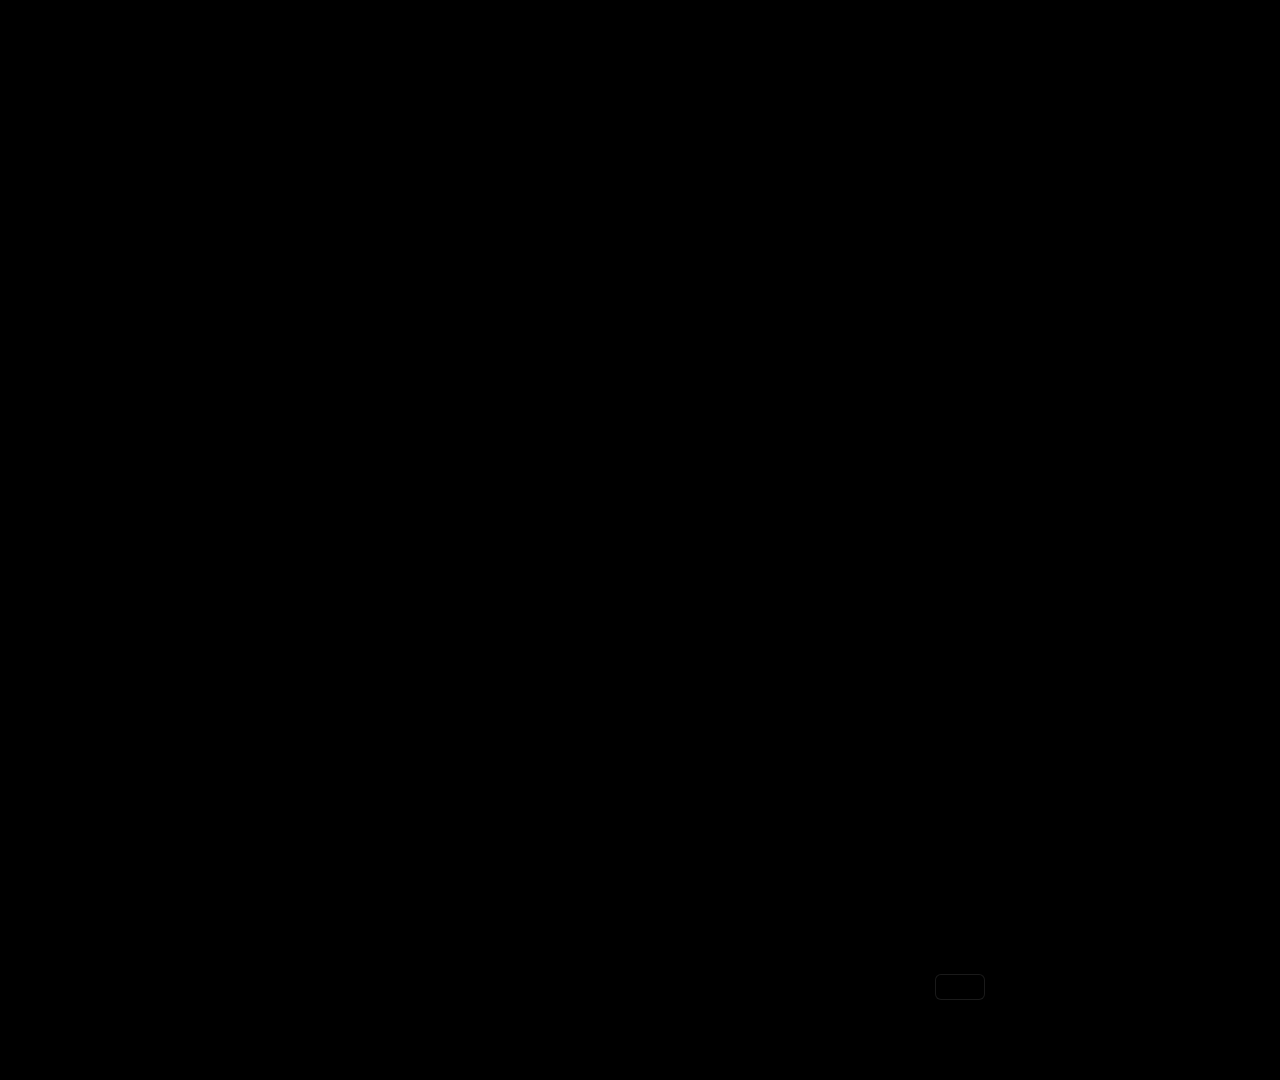
==== templates/action_video_fast/index.html @ 48137eec "docs, configs, and demos updated: schema validations and dynamic variables fully integrated" ====
<!DOCTYPE html>
<html>
<head>
    <meta charset="utf-8">
    <link rel="stylesheet" href="/templates/common/base.css">
</head>
<body>
    <div id="viewport">
        <div class="media-container" id="container">
            <!-- Media will be dynamically injected here -->
        </div>
        <div class="subtitles-container">
            <div id="subtitles" class="subtitles-text"></div>
        </div>
    </div>

    <script>
        let mediaElement = null;
        let isVideo = false;
        let playbackSpeed = 1.5;

        window.setupTemplate = function(cenaJson) {
            const cena = JSON.parse(cenaJson);
            
            // Set subtitles
            document.getElementById('subtitles').innerText = cena.narracao.texto;
            
            // Get speed parameter
            const params = cena.template.parametros || {};
            playbackSpeed = params.playback_speed !== undefined ? params.playback_speed : 1.5;

            // Set media
            const container = document.getElementById('container');
            container.innerHTML = '';

            if (cena.ativos && cena.ativos.media0) {
                const media0 = cena.ativos.media0;
                if (media0.tipo === 'video') {
                    mediaElement = document.createElement('video');
                    mediaElement.src = media0.caminho;
                    mediaElement.muted = true;
                    mediaElement.className = 'main-media';
                    container.appendChild(mediaElement);
                    isVideo = true;
                } else {
                    mediaElement = document.createElement('img');
                    mediaElement.src = media0.caminho;
                    mediaElement.className = 'main-media';
                    container.appendChild(mediaElement);
                    isVideo = false;
                }
            }
        };

        window.seekTo = function(timeInSeconds, totalDuration) {
            if (isVideo && mediaElement) {
                // Seek to scaled time based on speed
                mediaElement.currentTime = timeInSeconds * playbackSpeed;
            }
        };
    </script>
</body>
</html>
---- templates/common/base.css ----
@font-face {
    font-family: 'Roboto';
    src: url('/assets/fonts/Roboto.ttf') format('truetype');
    font-weight: normal;
    font-style: normal;
}

* {
    box-sizing: border-box;
}

body {
    margin: 0;
    padding: 0;
    width: 1920px;
    height: 1080px;
    overflow: hidden;
    background-color: #000;
    font-family: 'Roboto', sans-serif;
    color: #fff;
    -webkit-font-smoothing: antialiased;
}

#viewport {
    width: 1920px;
    height: 1080px;
    position: relative;
    overflow: hidden;
}

/* Common Subtitles Layout */
.subtitles-container {
    position: absolute;
    bottom: 80px;
    left: 0;
    right: 0;
    display: flex;
    justify-content: center;
    align-items: center;
    z-index: 100;
}

.subtitles-text {
    font-size: 32px;
    line-height: 1.4;
    text-align: center;
    background-color: rgba(0, 0, 0, 0.6);
    padding: 12px 24px;
    border-radius: 6px;
    border: 1px solid rgba(255, 255, 255, 0.1);
    max-width: 1400px;
    white-space: pre-wrap;
    box-shadow: 0 10px 30px rgba(0,0,0,0.5);
}

/* Background Media Container */
.media-container {
    position: absolute;
    top: 0;
    left: 0;
    width: 1920px;
    height: 1080px;
    z-index: 1;
}

.media-container img, .media-container video {
    width: 100%;
    height: 100%;
    object-fit: contain; /* Keeps aspect ratio like force_original_aspect_ratio decrease */
    background: black;
}
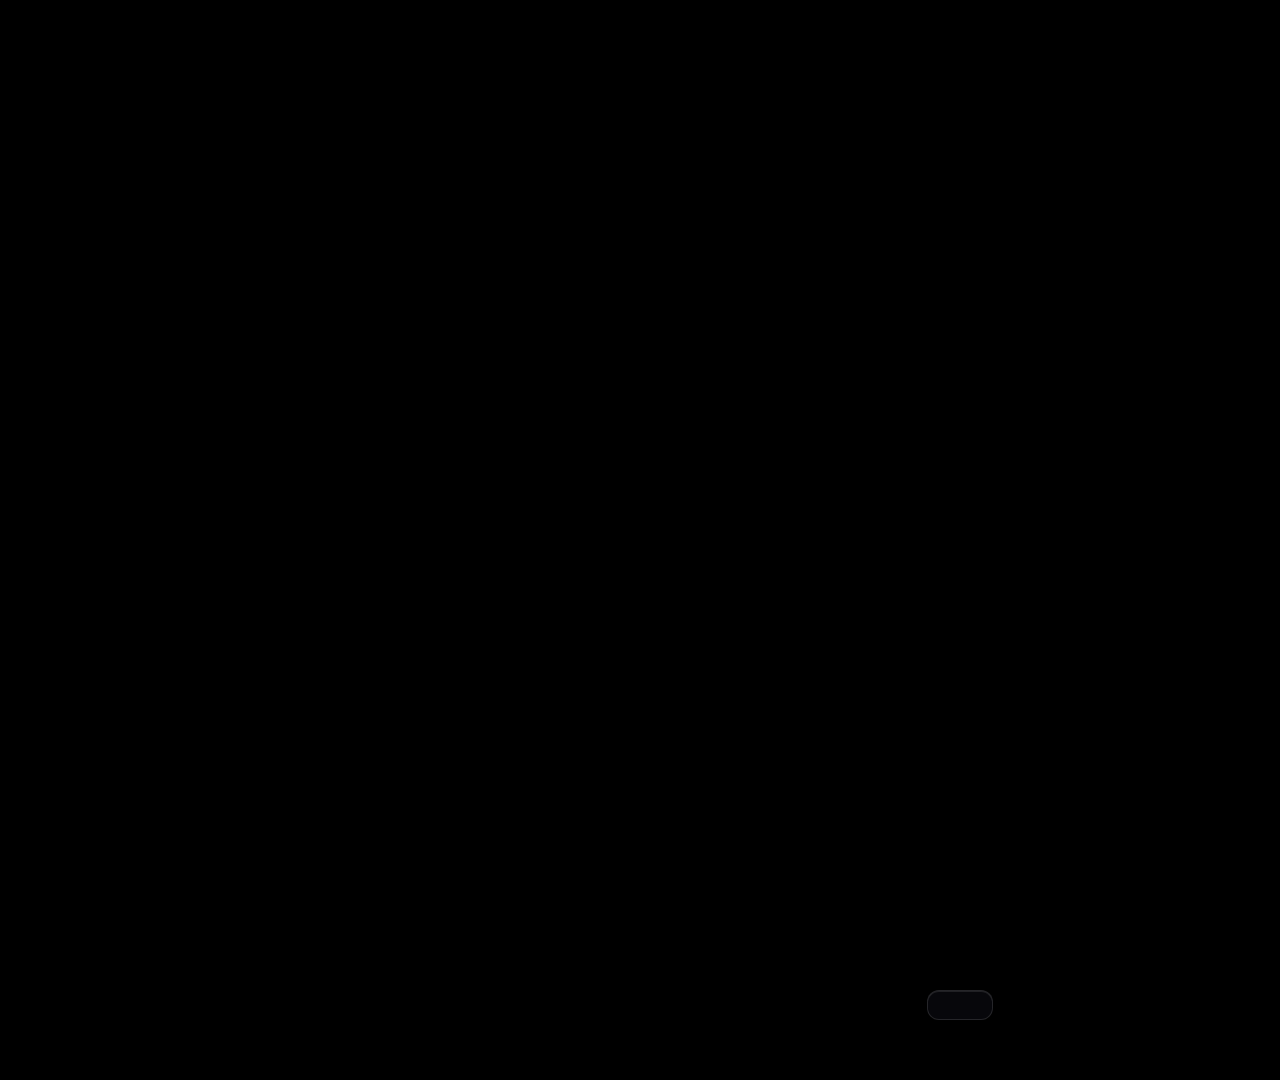
==== commit 5cbfbb6e: "refactor: enhance visual polish, animations, and HUD elements across templates and global styles" ====
--- a/templates/action_video_fast/index.html
+++ b/templates/action_video_fast/index.html
@@ -3,12 +3,73 @@
 <head>
     <meta charset="utf-8">
     <link rel="stylesheet" href="/templates/common/base.css">
+    <style>
+        .main-media {
+            width: 100%;
+            height: 100%;
+            object-fit: contain;
+            background: black;
+            transition: transform 0.05s linear;
+        }
+        
+        /* Dashboard Speed Badge */
+        .speed-badge {
+            position: absolute;
+            top: 50px;
+            right: 50px;
+            background: rgba(10, 10, 15, 0.8);
+            backdrop-filter: blur(12px);
+            -webkit-backdrop-filter: blur(12px);
+            border: 1px solid rgba(255, 255, 255, 0.12);
+            border-radius: 12px;
+            padding: 12px 24px;
+            display: flex;
+            align-items: center;
+            z-index: 10;
+            box-shadow: 0 10px 30px rgba(0, 0, 0, 0.5);
+            font-family: 'Roboto', sans-serif;
+        }
+        .speed-info {
+            display: flex;
+            flex-direction: column;
+        }
+        .speed-label {
+            font-size: 11px;
+            font-weight: 800;
+            letter-spacing: 2px;
+            color: rgba(255, 255, 255, 0.4);
+            margin-bottom: 2px;
+            text-transform: uppercase;
+        }
+        .speed-value {
+            font-size: 26px;
+            font-weight: 900;
+            color: #ffaa00;
+            line-height: 1.0;
+        }
+    </style>
 </head>
 <body>
     <div id="viewport">
         <div class="media-container" id="container">
             <!-- Media will be dynamically injected here -->
         </div>
+        
+        <!-- Canvas for procedural speed lines -->
+        <canvas id="speed-canvas" width="1920" height="1080" style="position: absolute; top: 0; left: 0; width: 1920px; height: 1080px; pointer-events: none; z-index: 4;"></canvas>
+        
+        <!-- Speed Dashboard badge -->
+        <div class="speed-badge">
+            <div class="speed-info">
+                <span class="speed-label">TURBO ENGINE</span>
+                <span class="speed-value" id="speed-value">1.5X</span>
+            </div>
+            <svg width="60" height="60" style="margin-left: 18px; transform: rotate(-90deg);">
+                <circle cx="30" cy="30" r="22" stroke="rgba(255,255,255,0.08)" stroke-width="4" fill="none"></circle>
+                <circle cx="30" cy="30" r="22" stroke="#ffaa00" stroke-width="4" fill="none" stroke-dasharray="138" stroke-dashoffset="138" id="speed-ring" stroke-linecap="round" style="transition: stroke-dashoffset 0.1s linear;"></circle>
+            </svg>
+        </div>
+
         <div class="subtitles-container">
             <div id="subtitles" class="subtitles-text"></div>
         </div>
@@ -28,6 +89,9 @@
             // Get speed parameter
             const params = cena.template.parametros || {};
             playbackSpeed = params.playback_speed !== undefined ? params.playback_speed : 1.5;
+
+            // Set badge values
+            document.getElementById('speed-value').innerText = `${playbackSpeed.toFixed(1)}X`;
 
             // Set media
             const container = document.getElementById('container');
@@ -57,6 +121,67 @@
                 // Seek to scaled time based on speed
                 mediaElement.currentTime = timeInSeconds * playbackSpeed;
             }
+
+            const durationSec = totalDuration || 5.0;
+            const progress = Math.min(timeInSeconds / durationSec, 1.0);
+
+            // Animate progress ring on speed badge
+            const ring = document.getElementById('speed-ring');
+            if (ring) {
+                const maxOffset = 138;
+                const offset = maxOffset - (maxOffset * progress);
+                ring.style.strokeDashoffset = offset;
+            }
+
+            // High frequency deterministic camera shake (action vibe)
+            let shakeSeed = Math.floor(timeInSeconds * 60); // 60hz vibration
+            function shakeRandom() {
+                let x = Math.sin(shakeSeed++) * 10000;
+                return x - Math.floor(x);
+            }
+
+            let dx = 0;
+            let dy = 0;
+            let scaleOsc = 1.0;
+            if (playbackSpeed > 1.0) {
+                dx = (shakeRandom() - 0.5) * 6; // up to 3px offset
+                dy = (shakeRandom() - 0.5) * 6;
+                scaleOsc = 1.02 + 0.006 * Math.sin(timeInSeconds * 50); // fast scale vibration
+            }
+
+            if (mediaElement) {
+                mediaElement.style.transform = `translate(${dx}px, ${dy}px) scale(${scaleOsc})`;
+            }
+
+            // Procedural deterministic speed lines drawing
+            const canvas = document.getElementById('speed-canvas');
+            const ctx = canvas.getContext('2d');
+            ctx.clearRect(0, 0, 1920, 1080);
+
+            const numLines = 25;
+            let seed = Math.floor(timeInSeconds * 120); // updates line positions at 120fps
+            function seedRandom() {
+                let x = Math.sin(seed++) * 10000;
+                return x - Math.floor(x);
+            }
+
+            ctx.strokeStyle = 'rgba(255, 255, 255, 0.16)';
+            ctx.lineWidth = 1.5;
+            for (let i = 0; i < numLines; i++) {
+                const angle = seedRandom() * Math.PI * 2;
+                const length = 120 + seedRandom() * 260;
+                const startDist = 580 + seedRandom() * 220;
+                
+                const startX = 960 + Math.cos(angle) * startDist;
+                const startY = 540 + Math.sin(angle) * startDist;
+                const endX = 960 + Math.cos(angle) * (startDist + length);
+                const endY = 540 + Math.sin(angle) * (startDist + length);
+                
+                ctx.beginPath();
+                ctx.moveTo(startX, startY);
+                ctx.lineTo(endX, endY);
+                ctx.stroke();
+            }
         };
     </script>
 </body>
--- a/templates/common/base.css
+++ b/templates/common/base.css
@@ -31,7 +31,7 @@
 /* Common Subtitles Layout */
 .subtitles-container {
     position: absolute;
-    bottom: 80px;
+    bottom: 60px;
     left: 0;
     right: 0;
     display: flex;
@@ -41,16 +41,21 @@
 }
 
 .subtitles-text {
-    font-size: 32px;
+    font-size: 30px;
+    font-weight: 700;
     line-height: 1.4;
     text-align: center;
-    background-color: rgba(0, 0, 0, 0.6);
-    padding: 12px 24px;
-    border-radius: 6px;
-    border: 1px solid rgba(255, 255, 255, 0.1);
+    background: rgba(10, 10, 15, 0.75);
+    backdrop-filter: blur(16px);
+    -webkit-backdrop-filter: blur(16px);
+    padding: 14px 32px;
+    border-radius: 12px;
+    border: 1px solid rgba(255, 255, 255, 0.12);
     max-width: 1400px;
     white-space: pre-wrap;
-    box-shadow: 0 10px 30px rgba(0,0,0,0.5);
+    box-shadow: 0 20px 50px rgba(0, 0, 0, 0.7), inset 0 1px 0 rgba(255, 255, 255, 0.1);
+    color: #f8fafc;
+    letter-spacing: 0.5px;
 }
 
 /* Background Media Container */
